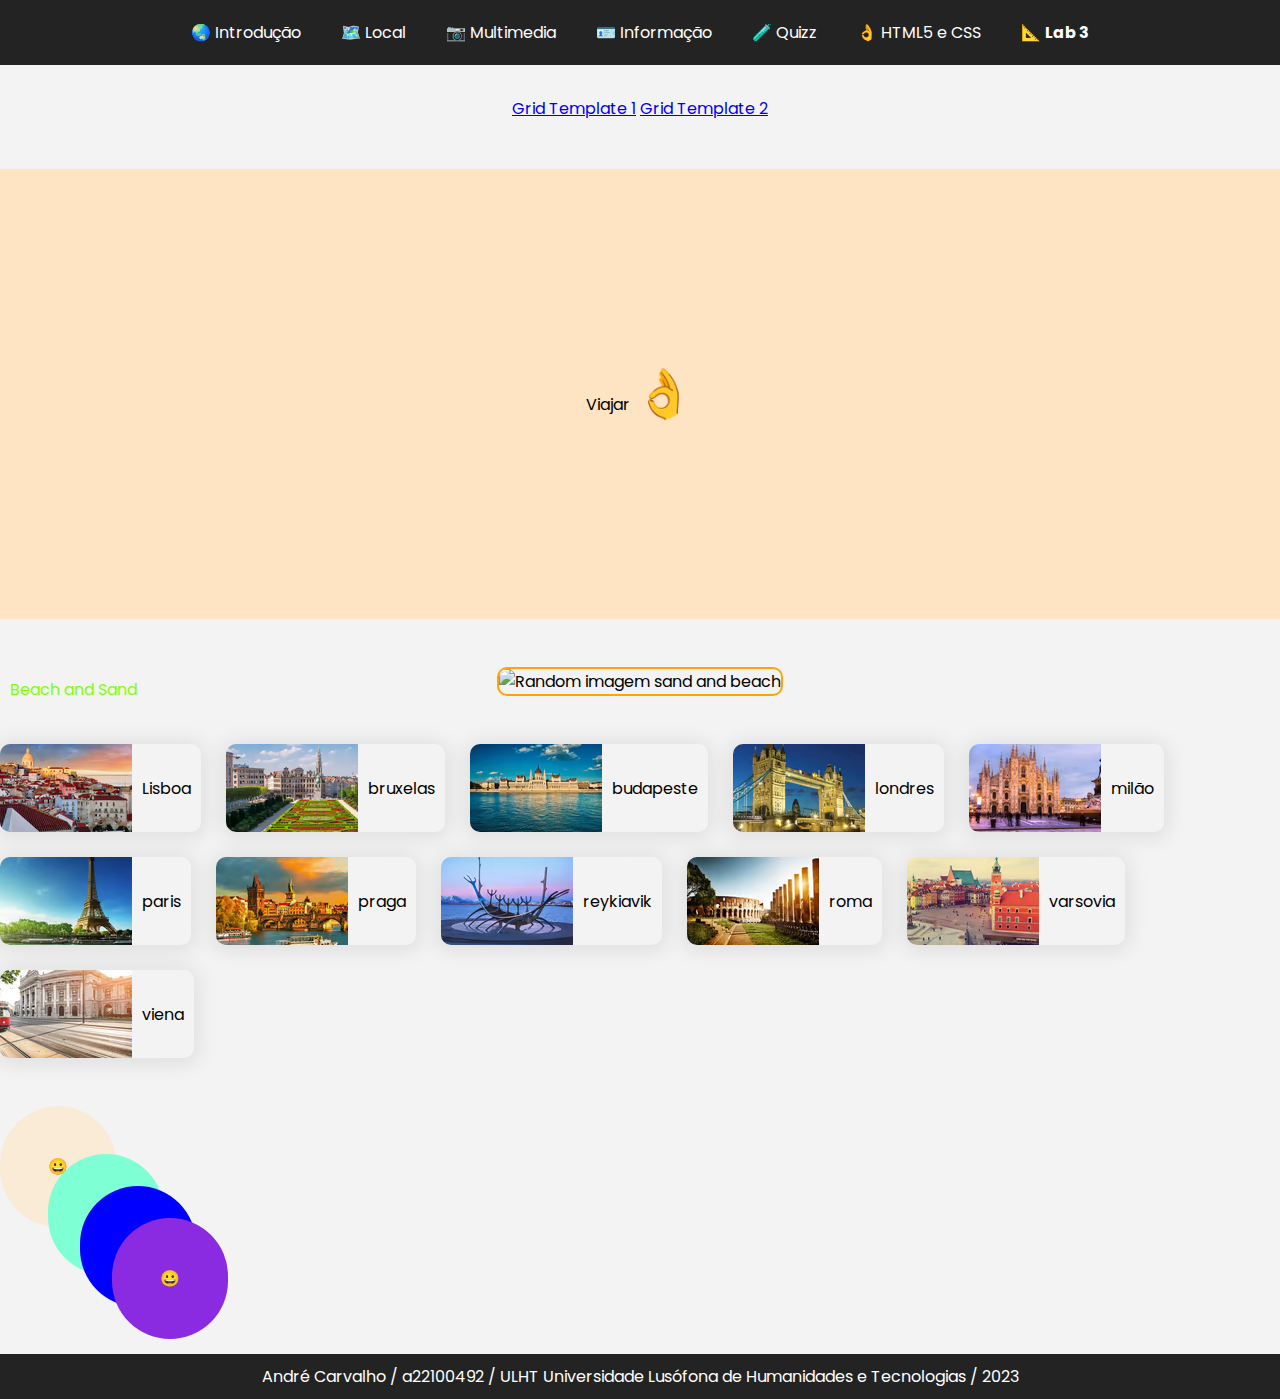
==== lab_3/index.html @ 60a05d55 "asd" ====
<!DOCTYPE html>
<html lang="pt">

<head>
    <meta charset="utf-8">
    <title>Dublin | Home</title>
    <meta name="author" content="André Carvalho">
    <meta name="description" content="Tudo sobre Dublin">
    <meta http-equiv="x-ua-compatible" content="ie=edge">
    <meta name="viewport" content="width=device-width, initial-scale=1.0">
    <meta name="keywords" content="Dublin">
    <link rel="stylesheet" href="../estilos.css">
    <link rel="stylesheet" href="../estilos_lab3.css">
    <link rel="preconnect" href="https://fonts.googleapis.com">
    <link rel="preconnect" href="https://fonts.gstatic.com" crossorigin>
    <link href="https://fonts.googleapis.com/css2?family=Poppins:wght@400;500;700&display=swap" rel="stylesheet">

</head>

<body>
    <header>
        <nav>
            <ul>
                <li>
                    <a href="index.html">🌏 Introdução</a>
                </li>
                <li>
                    <a href="local.html">🗺️ Local</a>
                </li>
                <li>
                    <a href="multimedia.html">📷 Multimedia</a>
                </li>
                <li>
                    <a href="info.html">🪪 Informação</a>
                </li>
                <li>
                    <a href="quizz.html">🧪 Quizz</a>
                </li>
                <li>
                    <a href="html5-css.html">👌 HTML5 e CSS</a>
                </li>
                <li>
                    <a href="lab_3/index.html">📐 <b>Lab 3</b></a>
                </li>
            </ul>
        </nav>
    </header>

    <main class="main-container">

        <section style="padding-top: 6rem;">
            <a href="grid_1.html">Grid Template 1</a>
            <a href="grid_2.html">Grid Template 2</a>
        </section>
        <section>
            <div class="estilos-1-1">
                <p>Viajar <span>👌</span></p>
            </div>
        </section>


        <section>
            <div class="estilos-1-2">
                <img src="https://source.unsplash.com/random/600×400/?beach,sand." alt="Random imagem sand and beach"
                    loading="lazy">
                <p>Beach and Sand</p>
            </div>
        </section>


        <section>
            <div class="capitais-europeias">
                <div class="capitais-europeias__item">
                    <div class="wrapper-img">
                        <img src="../imgs_capitais/lisboa.avif" loading="lazy" alt="Lisboa">
                    </div>
                    <div class="nome-capital">
                        <p>Lisboa</p>
                    </div>
                </div>

                <div class="capitais-europeias__item">
                    <div class="wrapper-img">
                        <img src="../imgs_capitais/bruxelas.avif" loading="lazy" alt="bruxelas">
                    </div>
                    <div class="nome-capital">
                        <p>bruxelas</p>
                    </div>
                </div>

                <div class="capitais-europeias__item">
                    <div class="wrapper-img">
                        <img src="../imgs_capitais/budapeste.avif" loading="lazy" alt="budapeste">
                    </div>
                    <div class="nome-capital">
                        <p>budapeste</p>
                    </div>
                </div>

                <div class="capitais-europeias__item">
                    <div class="wrapper-img">
                        <img src="../imgs_capitais/londres.avif" loading="lazy" alt="londres">
                    </div>
                    <div class="nome-capital">
                        <p>londres</p>
                    </div>
                </div>

                <div class="capitais-europeias__item">
                    <div class="wrapper-img">
                        <img src="../imgs_capitais/milao.avif" loading="lazy" alt="milao">
                    </div>
                    <div class="nome-capital">
                        <p>milão</p>
                    </div>
                </div>

                <div class="capitais-europeias__item">
                    <div class="wrapper-img">
                        <img src="../imgs_capitais/paris.avif" loading="lazy" alt="paris">
                    </div>
                    <div class="nome-capital">
                        <p>paris</p>
                    </div>
                </div>

                <div class="capitais-europeias__item">
                    <div class="wrapper-img">
                        <img src="../imgs_capitais/praga.avif" loading="lazy" alt="praga">
                    </div>
                    <div class="nome-capital">
                        <p>praga</p>
                    </div>
                </div>

                <div class="capitais-europeias__item">
                    <div class="wrapper-img">
                        <img src="../imgs_capitais/reykiavik.avif" loading="lazy" alt="reykiavik">
                    </div>
                    <div class="nome-capital">
                        <p>reykiavik</p>
                    </div>
                </div>

                <div class="capitais-europeias__item">
                    <div class="wrapper-img">
                        <img src="../imgs_capitais/roma.avif" loading="lazy" alt="roma">
                    </div>
                    <div class="nome-capital">
                        <p>roma</p>
                    </div>
                </div>

                <div class="capitais-europeias__item">
                    <div class="wrapper-img">
                        <img src="../imgs_capitais/varsovia.avif" loading="lazy" alt="varsovia">
                    </div>
                    <div class="nome-capital">
                        <p>varsovia</p>
                    </div>
                </div>

                <div class="capitais-europeias__item">
                    <div class="wrapper-img">
                        <img src="../imgs_capitais/viena.avif" loading="lazy" alt="viena">
                    </div>
                    <div class="nome-capital">
                        <p>viena</p>
                    </div>
                </div>
            </div>
        </section>

        <section>
            <div class="estilos-1-4">
                <div class="circulo-1">😀</div>
                <div class="circulo-2">😀</div>
                <div class="circulo-3">😀</div>
                <div class="circulo-4">😀</div>
            </div>
        </section>

    </main>
</body>
<footer>André Carvalho / a22100492 / ULHT Universidade Lusófona de Humanidades e Tecnologias / 2023</footer>

</html>
---- estilos.css ----
body {
    font-family: 'Poppins', sans-serif;
    margin: 0px;
    background-color: rgba(207, 207, 207, 0.249);
}

header {
    position: fixed;
    width: 100%;
    z-index: 9999;
    background-color: rgb(35, 35, 35);
    display: flex;
    justify-content: center;
}

header ul{
    max-width: 1200px;
    background-color: rgb(35, 35, 35);
    justify-content: space-between;
}

* {
    font-family: 'Poppins', sans-serif;
}

*::selection {
    color: white;
    background-color: rgb(255, 183, 0);
}

header {
    text-align: center;
    margin-bottom: 3rem;
}

header ul {
    display: flex;
    list-style: none;
    background-color: rgb(35, 35, 35);
    margin: 0px;
    padding: 0px 0px;
    justify-content: center;
}

header ul li{
    display: flex;
}

header ul li>a {
    padding: 20px;
    color: white;
    text-decoration: none;
    position: relative;
}

header ul li>a:hover:after {
    content: "";
    height: 1px;
    background-color: orange;
    width: 100%;
    display: inline-block;
    position: absolute;
    bottom: 0;
    left: 0;
}

.main-container {
    max-width: 1000px;
    text-align: center;
    margin-right: auto;
    margin-left: auto;
}

.wrapper-galeria {
    display: grid;
    grid-template-columns: 1fr 1fr 1fr;
    grid-gap: 16px;
}

.wrapper-galeria:not(.wrapper-galeria--no-resize) img {
    height: 100%;
    width: 100%;
    object-fit: cover;
}

.poema p::first-line {
    font-weight: bold;
}

.default-margin-top {
    margin-top: 3rem;
}

.area-quizz ol li.wrapper-questao {
    text-align: left;
    margin-top: 2rem;
}

.area-quizz ol li:first-child {
    margin-top: 0rem;
}

.area-quizz label {
    font-weight: 600;

}

.area-quizz ol li label:first-child {
    display: block;
}

.text-align-left {
    text-align: left;

}

table thead th {
    background-color: #d5d5d5;
}

table thead th::first-letter {
    text-transform: uppercase;
}

table tbody tr:nth-child(even) {
    background-color: #e7e7e7;
}

table tbody tr td {
    padding: 1rem 10px;
    text-align: justify;
}

table tbody tr td:nth-child(2) {
    text-align: center;
    font-weight: bold;
}

[data="certo"] {
    color: green;
}

[data="close"] {
    color: red;
}

[src="images/img_1.jpeg"] {
    box-shadow: 0px 2px 20px 5px rgb(0 0 0 / 4%);
}

section {
    margin-bottom: 3rem;
}

section:last-child {
    margin-bottom: 0px;
}

a:hover {
    color: rgba(225, 146, 0, 0.642);
}

a:visited {
    color: rgb(109, 109, 109);
}

a:active,
a:hover {
    font-weight: bold;
}

:target {
    color: orange;
}

header a:visited {
    color: rgb(255, 255, 255);
}

form button {
    background-color: orange;
    padding: 0.8rem 2rem;
    color: white;
    transition: all ease-in-out 0.2s;
    border: orange;
    font-weight: bold;
}

.display-block {
    display: block;
}

img,
video,
iframe {
    border: 2px solid orange;
    border-radius: 10px;
}

form button:hover {
    background-color: rgb(135, 88, 0);
    border: rgb(135, 88, 0);
}

form input {
    padding: 5px 5px;
    border-radius: 5px;
    margin-top: 10px;
    margin-bottom: 10px;
}

footer {
    text-align: center;
    background-color: rgb(35, 35, 35);
    padding: 10px 10px;
    color: white;
    margin-top: 3rem;
}
---- estilos_lab3.css ----
* {
    font-family: 'Poppins', sans-serif;
}

* {
    box-sizing: border-box;
    padding: 0;
    margin: 0;
}

header {
    position: fixed;
    width: 100%;
    z-index: 9999;
    background-color: rgb(35, 35, 35);
}

header ul {
    max-width: 1200px;
    background-color: rgb(35, 35, 35);
    justify-content: space-between;
}

body {
    overflow-x: hidden;
}

.main-container {
    max-width: 100%;
}

.estilos-1-1 {
    width: 100%;
    height: 50vh;
    background-color: bisque;
    display: flex;
    align-items: center;
    justify-content: center;
}

.estilos-1-1 p span {
    font-size: 3rem;
}

.estilos-1-2 {
    position: relative;
}

.estilos-1-2 img {
    width: 100%;

}

.estilos-1-2 p {
    position: absolute;
    top: 10px;
    left: 10px;
    color: chartreuse;
}

.capitais-europeias {
    display: flex;
    flex-wrap: wrap;
    gap: 25px;
}

.capitais-europeias .capitais-europeias__item {
    border-radius: 10px;
    display: flex;
    flex-flow: row;
    justify-content: space-between;
    align-items: center;
    box-shadow: 0px 2px 20px 5px rgb(0 0 0 / 8%);
}

.capitais-europeias .capitais-europeias__item .wrapper-img,
.capitais-europeias .capitais-europeias__item .nome-capital {
    display: inline-block;
}

.capitais-europeias .capitais-europeias__item .wrapper-img img {
    display: block;
    border-radius: 10px 0px 0px 10px;
    border: none;
    height: 100%;
}

.capitais-europeias .capitais-europeias__item .nome-capital {
    padding: 10px;
    margin-bottom: 0px;
}

.estilos-1-4 {
    position: relative;
    display: block;
    max-width: 200px;
    height: 200px;
}

.estilos-1-4 div {
    position: absolute;
    border-radius: 6rem;
    padding: 3rem;
}

.estilos-1-4 div:hover {
    visibility: hidden;
}

.estilos-1-4 .circulo-1 {
    z-index: 1;
    background-color: antiquewhite;
}

.estilos-1-4 .circulo-2 {
    z-index: 2;
    top: 1rem;
    left: 1rem;
    background-color: aqua;
}

.estilos-1-4 .circulo-2 {
    z-index: 3;
    top: 3rem;
    left: 3rem;
    background-color: aquamarine;
}

.estilos-1-4 .circulo-3 {
    z-index: 4;
    top: 5rem;
    left: 5rem;
    background-color: blue;
}

.estilos-1-4 .circulo-4 {
    z-index: 5;
    top: 7rem;
    left: 7rem;
    background-color: blueviolet;
}

.grid-2-wrapper {
    display: grid;
    grid-template-columns: 1fr 1fr 1fr;
    grid-gap: 30px;
}

.grid-2-wrapper .capitais-europeias__item {}

.grid-1-wrapper {
    display: grid;
    grid-template-areas: 'item item item item . . .';
}

.grid-1-wrapper .capitais-europeias__item:first-child {
    grid-area: item;
}

.grid_template {
    display: grid;
    gap: 10px;
    padding: 0px;
}

.grid_3 {
    grid-template-areas:
        'header header header header header header'
        'nav main main main aside aside'
        'nav footer footer footer footer footer';
}

.grid_4 {
    grid-template-areas:
        'header header header header header header'
        'nav main main main footer footer'
        'nav aside aside aside footer footer ';
}

.grid_5 {
    grid-template-areas:
        'nav footer footer footer footer footer'
        'header header header header header header'
        'main main main main aside aside';
}

.grid_6 {
    grid-template-areas:
        'nav main main main aside aside'
        'header header header header header header'
        'footer footer footer footer footer footer';
}


.grid_template header {
    grid-area: header;
    background-color: rgb(35, 35, 35);
    text-align: center;
    color: white;
    padding-top: 2rem;
    padding-bottom: 2rem;
    position: relative;
}

.grid_template nav {
    grid-area: nav;
    background-image: url(./images/dublin_1.jpg);
    background-size: cover;
    background-repeat: no-repeat;
    color: aliceblue;
    font-weight: bold;
    padding: 4rem 1rem;
}

.grid_template nav li a {
    color: aliceblue;
    font-weight: bold;
}

.grid_template main {
    grid-area: main;
    display: flex;
    align-items: center;
    justify-content: center;
    background-image: url(./images/dublin_1.jpg);
    background-size: cover;
    background-repeat: no-repeat;
    color: aliceblue;
}

.grid_template aside {
    grid-area: aside;
    background-color: blue;
    display: flex;
    align-items: center;
    justify-content: center;
}

.grid_template footer {
    grid-area: footer;
    background-color: rgb(35, 35, 35);
}
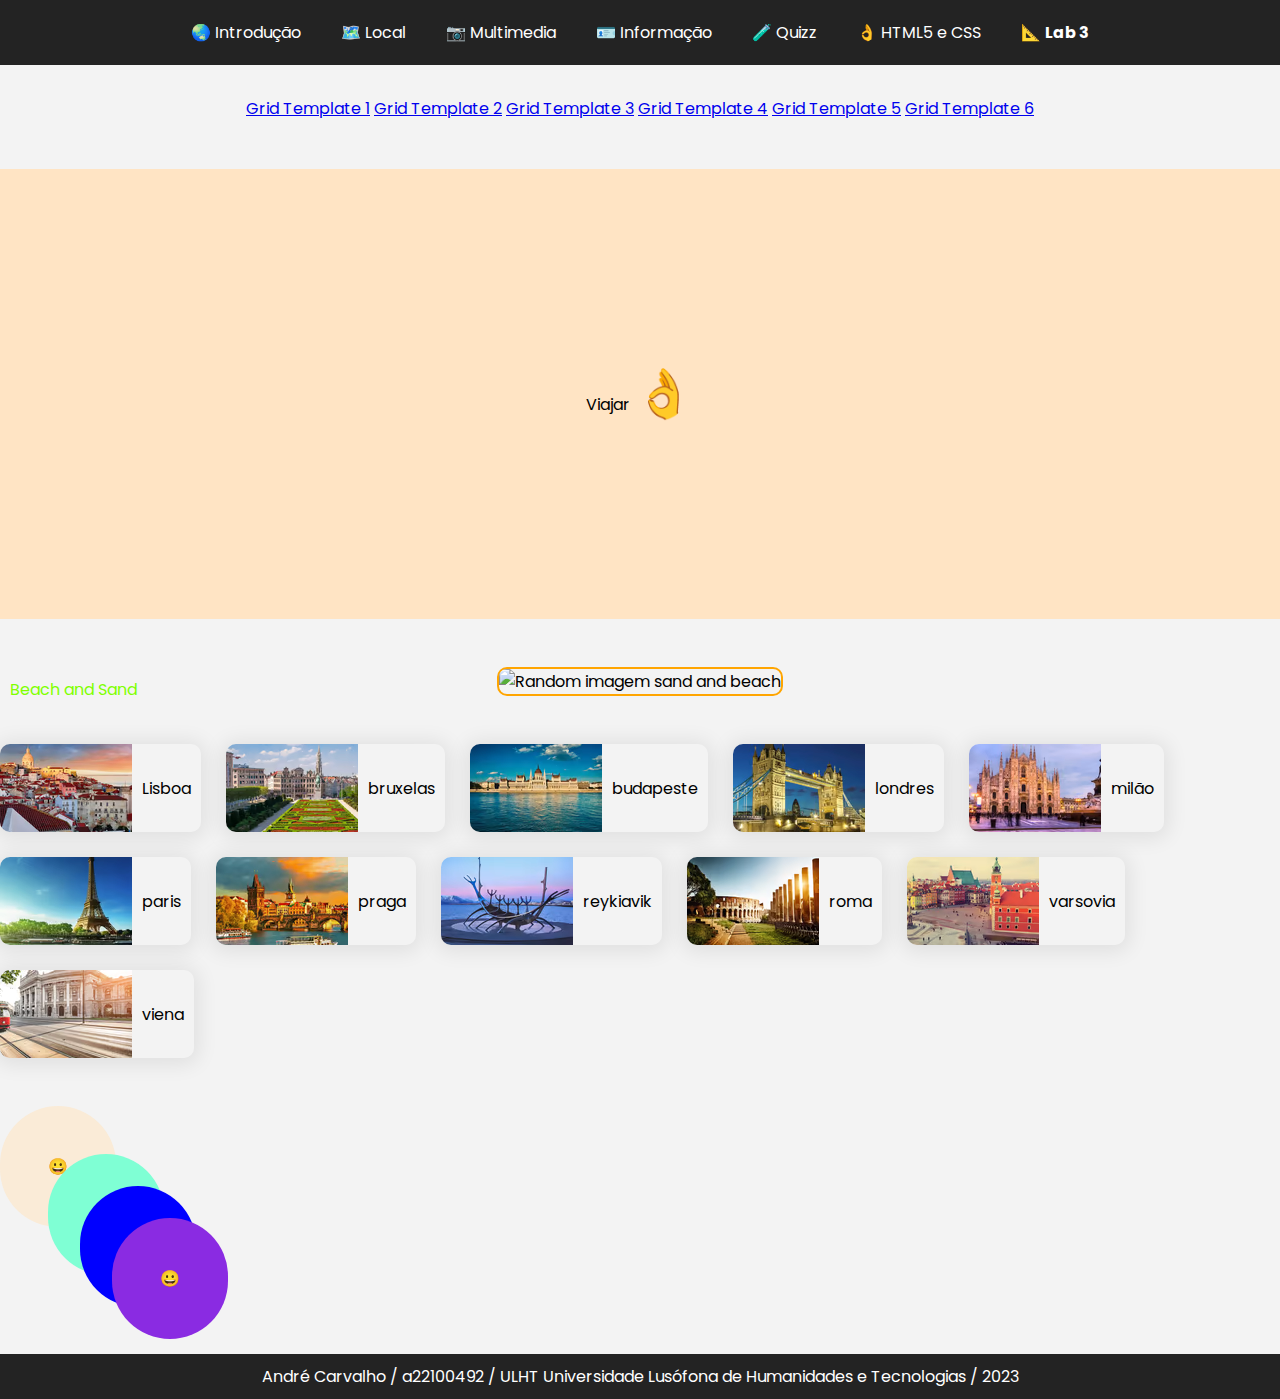
==== commit ef5112e0: "asd" ====
--- a/lab_3/index.html
+++ b/lab_3/index.html
@@ -22,25 +22,25 @@
         <nav>
             <ul>
                 <li>
-                    <a href="index.html">🌏 Introdução</a>
+                    <a href="/index.html">🌏 Introdução</a>
                 </li>
                 <li>
-                    <a href="local.html">🗺️ Local</a>
+                    <a href="/local.html">🗺️ Local</a>
                 </li>
                 <li>
-                    <a href="multimedia.html">📷 Multimedia</a>
+                    <a href="/multimedia.html">📷 Multimedia</a>
                 </li>
                 <li>
-                    <a href="info.html">🪪 Informação</a>
+                    <a href="/info.html">🪪 Informação</a>
                 </li>
                 <li>
-                    <a href="quizz.html">🧪 Quizz</a>
+                    <a href="/quizz.html">🧪 Quizz</a>
                 </li>
                 <li>
-                    <a href="html5-css.html">👌 HTML5 e CSS</a>
+                    <a href="/html5-css.html">👌 HTML5 e CSS</a>
                 </li>
                 <li>
-                    <a href="lab_3/index.html">📐 <b>Lab 3</b></a>
+                    <a href="/lab_3/index.html">📐 <b>Lab 3</b></a>
                 </li>
             </ul>
         </nav>
@@ -51,6 +51,10 @@
         <section style="padding-top: 6rem;">
             <a href="grid_1.html">Grid Template 1</a>
             <a href="grid_2.html">Grid Template 2</a>
+            <a href="grid_3.html">Grid Template 3</a>
+            <a href="grid_4.html">Grid Template 4</a>
+            <a href="grid_5.html">Grid Template 5</a>
+            <a href="grid_6.html">Grid Template 6</a>
         </section>
         <section>
             <div class="estilos-1-1">
